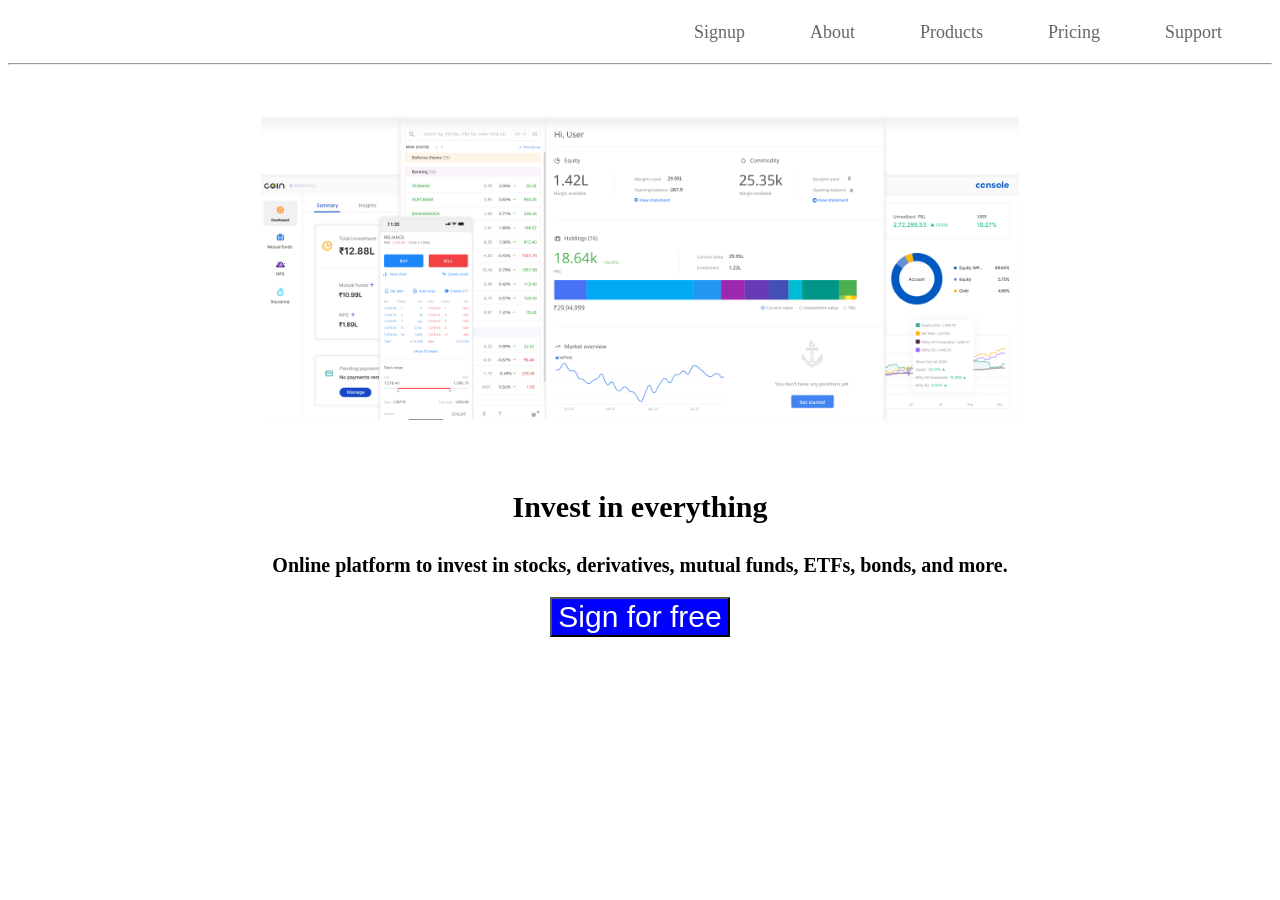
==== Project/index.html @ 505d869c "first commit" ====
<!DOCTYPE html>
<html lang="en">
<head>
    <meta charset="UTF-8">
    <meta name="viewport" content="width=device-width, initial-scale=1.0">
    <title>Document</title>
    <link rel="stylesheet" href="style.css">

</head>
<body>
    <div class =container>
        <div class="logo">
            <img src="https://upload.wikimedia.org/wikipedia/commons/thumb/9/9d/Zerodha_logo.svg/3840px-Zerodha_logo.svg.png?utm_source=commons.wikimedia.org&utm_campaign=index&utm_content=thumbnail" alt="">
        </div>

        <div class="nav-links">
            <a href="">Signup</a>
            <a href="">About</a>
            <a href="">Products</a>
            <a href="">Pricing</a>
            <a href="">Support</a>
        </div>

     </div>
     <hr>
         
         
    

    <section>
        <img src="../Screenshot (479).png" alt="" class="h">
    </section>
    
    <article>
        <b>Invest in everything</b>
    </article>

    <p><b>Online platform to invest in stocks, derivatives, mutual funds, ETFs, bonds, and more.</b></p>

   <p> <button style="font-size: 30px; background-color: blue;color: white;">Sign for free</button></p>
       
    
</body>
</html>
---- Project/style.css ----
.container{
    display: flex;
    justify-content: space-between;
     align-items: center;
    padding: 10px;
    margin: 10px;
    font-size: 20px;
    /* border-bottom: 1px solid #e6e6e6; */
} 

a{
    text-decoration: none;
    margin: 30px;
    color: rgba(0, 0, 0, 0.993)
}
.nav-links a{
    text-decoration: none;
    color: #666;
    font-size: 18px;
}
img.h{
    
    display: block;
    width: 60%;
    margin: auto;
    padding: 40px;
    /* auto element ko bache huwe space ke according set krta hai */
    
}
.logo{
    display: flex;
    align-items: center;
    gap: 20px;
}

.logo img{
    width: 300px;
    
}
article{
    display: flex;
    justify-content: center;
    font-size: 30px;
    margin: 30px;
}
p{
    
    display: flex;
    justify-content: center;
    font-size: 20px;
    /* margin: 40px; */

}
/* button{
     display: flex;
    justify-content: center;
    font-size: 20px;
} */

p buttom{
    font-size: 30px;
}
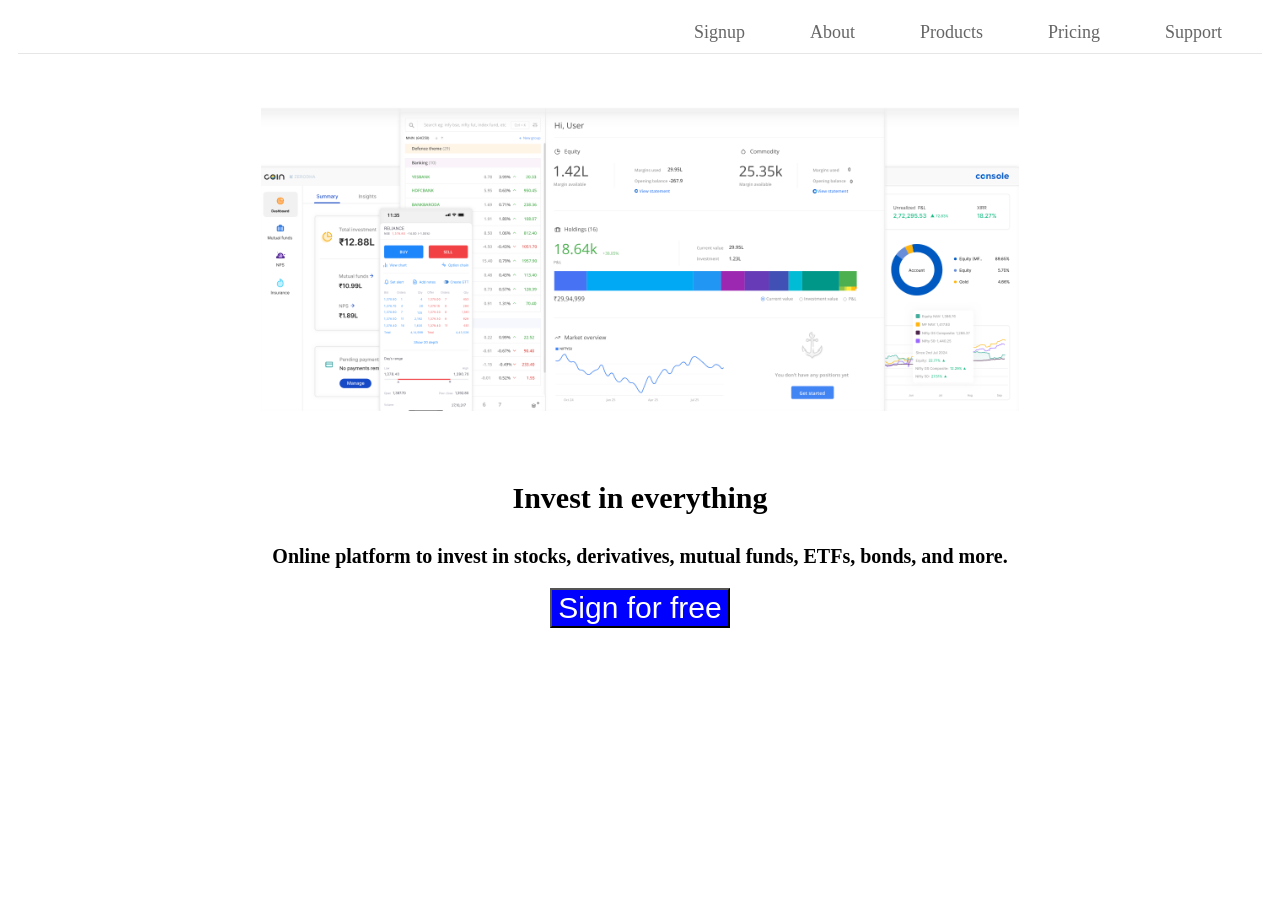
==== commit b27a6da5: "updated" ====
--- a/Project/index.html
+++ b/Project/index.html
@@ -22,13 +22,13 @@
         </div>
 
      </div>
-     <hr>
+     
          
          
     
 
     <section>
-        <img src="../Screenshot (479).png" alt="" class="h">
+        <img src="../images/Screenshot (479).png" alt="" class="h">
     </section>
     
     <article>
--- a/Project/style.css
+++ b/Project/style.css
@@ -5,7 +5,7 @@
     padding: 10px;
     margin: 10px;
     font-size: 20px;
-    /* border-bottom: 1px solid #e6e6e6; */
+    border-bottom: 1px solid #e6e6e6;
 } 
 
 a{
@@ -27,11 +27,11 @@
     /* auto element ko bache huwe space ke according set krta hai */
     
 }
-.logo{
+/* .logo{
     display: flex;
     align-items: center;
     gap: 20px;
-}
+} */
 
 .logo img{
     width: 300px;
